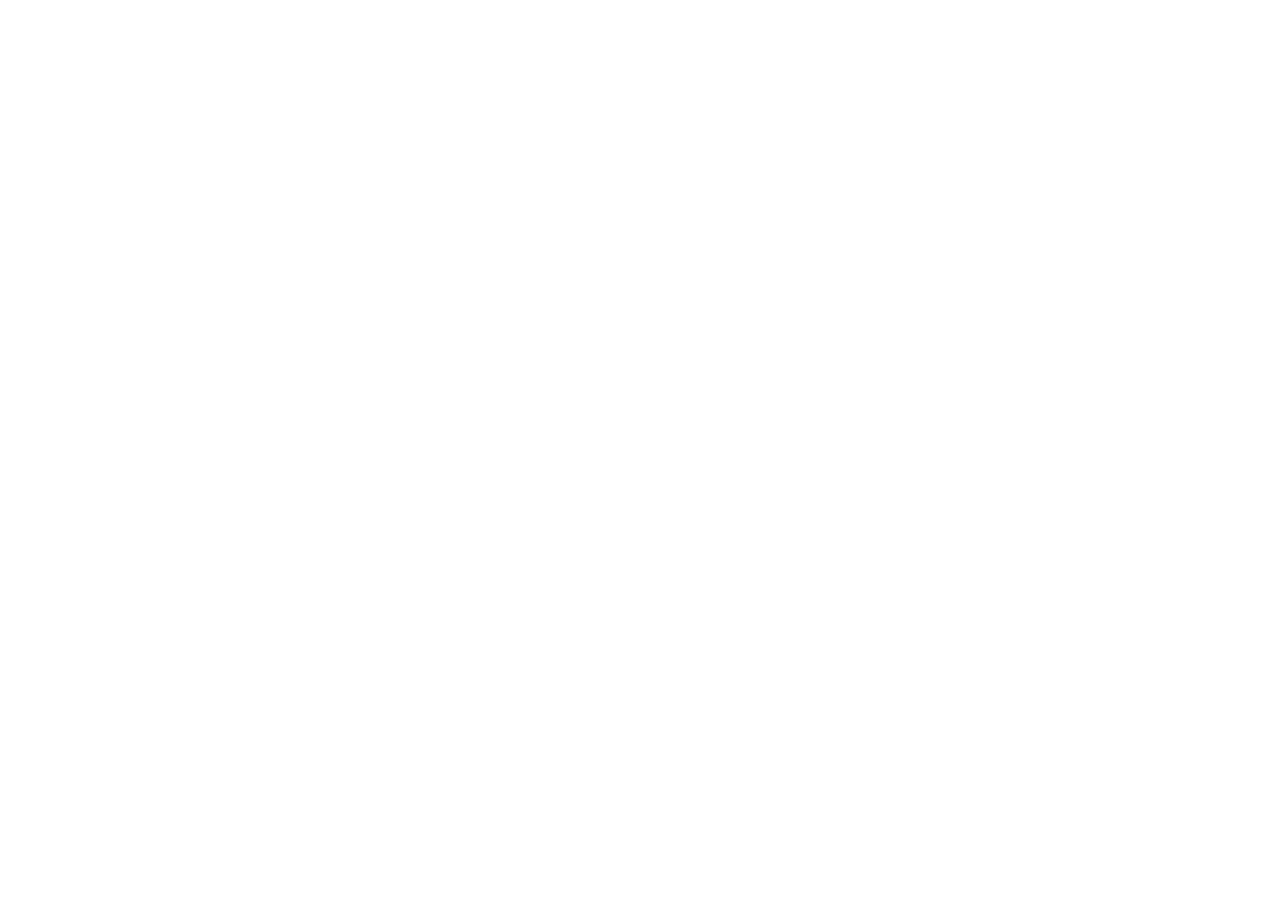
==== source/index.html @ 105c8e2f "Create indice" ====
<!DOCTYPE html>
<html lang="en">
<head>
    <meta charset="UTF-8">
    <meta name="viewport" content="width=device-width, initial-scale=1.0">
    <title>Help Desk</title>
</head>
<body>
    
</body>
</html>
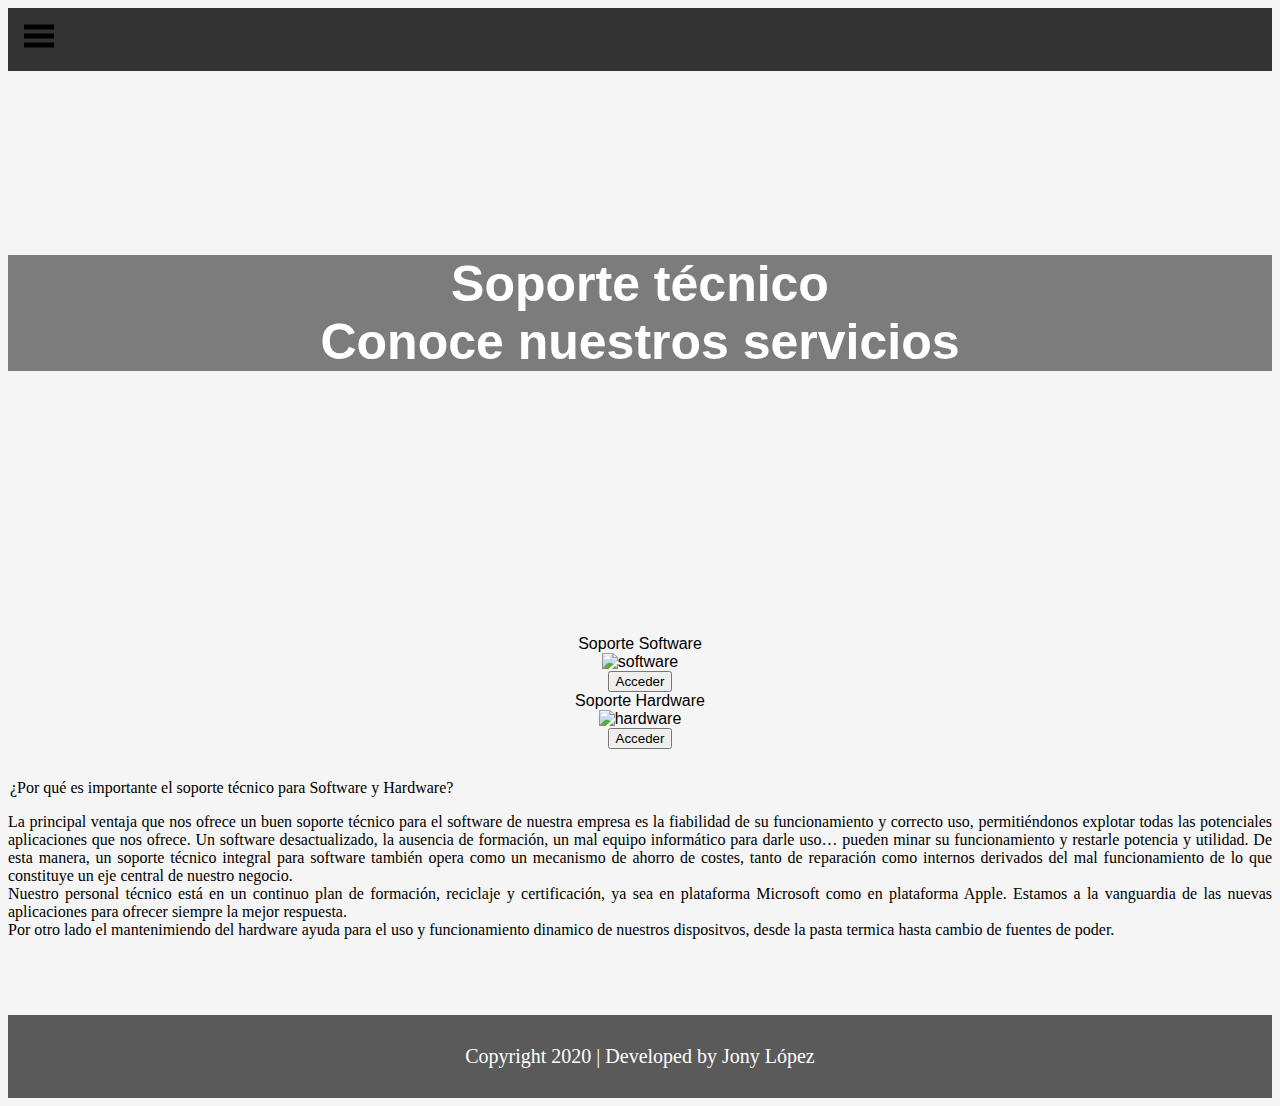
==== commit cfcdc9d5: "Index-80%" ====
--- a/source/index.html
+++ b/source/index.html
@@ -4,8 +4,79 @@
     <meta charset="UTF-8">
     <meta name="viewport" content="width=device-width, initial-scale=1.0">
     <title>Help Desk</title>
-</head>
+    <!-- CSS -->
+    <link rel="stylesheet" href="css/sidenav.css">
+    <link rel="stylesheet" href="css/contenido.css">
+<link rel="stylesheet" href="https://cdn.jsdelivr.net/npm/bootstrap@4.5.3/dist/css/bootstrap.min.css" integrity="sha384-TX8t27EcRE3e/ihU7zmQxVncDAy5uIKz4rEkgIXeMed4M0jlfIDPvg6uqKI2xXr2" crossorigin="anonymous">
 <body>
-    
+    <div id="sideNavigation" class="sidenav">
+        <a href="javascript:void(0)" class="closebtn" onclick="closeNav()">×</a>
+        <a href="#">Home</a>
+        <a href="#">Suport</a>
+        <a href="#">Contact Us</a>
+        <a href="#" class=" dropdown-toggle" type="button" id="dropdownMenu2" data-toggle="dropdown" aria-haspopup="true" aria-expanded="false">Proyectos</a>
+        <ul class="dropdown-menu" id="submenu" >
+            <li><a href="#" class="dropdown-item">Software<span class="icon-dot"></span></a></li>
+            <li><a href="#" class="dropdown-item">Hardware<span class="icon-dot"></span></a></li>
+          
+        </ul>
+     
+        
+      </div>
+       
+      <nav class="topnav">
+        <a href="#" onclick="openNav()">
+          <svg width="30" height="30" id="icoOpen">
+              <path d="M0,5 30,5" stroke="#000" stroke-width="5"/>
+              <path d="M0,14 30,14" stroke="#000" stroke-width="5"/>
+              <path d="M0,23 30,23" stroke="#000" stroke-width="5"/>
+          </svg>
+        </a>
+      </nav>
+       
+      <div id="main" >
+          <div class="presentacion">
+              <h1 id="title">Soporte técnico <br> Conoce nuestros servicios</h1>
+          </div>
+          <div class="container clearfix">
+
+            <div class="row" id="content">
+               
+                <section id="Softwareid" class="col-md-6"> <legend>Soporte Software</legend> 
+                    <img src="https://www.flaticon.es/svg/static/icons/svg/2811/2811180.svg" alt="software" width="200" height="200"> <br>
+                    <button type="button" class="btn btn-outline-dark btn-block" id="idnext">Acceder</button>
+                </section>
+                <aside id="Hardwareid" class="col-md-6"><legend>Soporte Hardware</legend>
+                <img src="https://www.flaticon.es/svg/static/icons/svg/2432/2432746.svg" alt="hardware" dth="200" height="200"> <br>
+                <button type="button" class="btn btn-outline-dark btn-block" id="idnext">Acceder</button>
+            </aside>
+
+            <section id="cuerpo" class="col-md-12">
+                <legend>¿Por qué es importante el soporte técnico para Software y Hardware?</legend>
+                <p>La principal ventaja que nos ofrece un buen soporte técnico para el software de nuestra empresa es la fiabilidad de su funcionamiento y correcto uso, permitiéndonos explotar todas las potenciales aplicaciones que nos ofrece. Un software desactualizado, la ausencia de formación, un mal equipo informático para darle uso… pueden minar su funcionamiento y restarle potencia y utilidad. De esta manera, un soporte técnico integral para software también opera como un mecanismo de ahorro de costes, tanto de reparación como internos derivados del mal funcionamiento de lo que constituye un eje central de nuestro negocio.
+                         <br>
+                    Nuestro personal técnico está en un continuo plan de formación, reciclaje y certificación, ya sea en plataforma Microsoft como en plataforma Apple. Estamos a la vanguardia de las nuevas aplicaciones para ofrecer siempre la mejor respuesta.
+                <br>
+                Por otro lado el mantenimiendo del hardware ayuda para el uso y funcionamiento dinamico de nuestros dispositvos, desde la pasta termica hasta cambio de fuentes de poder.
+            </p>
+
+            </section>
+            </div>
+            
+          </div>
+          <div class="row">
+            <div class="col-md-12" id="footer">
+                <div id="bg"> <span>Copyright 2020 | Developed by Jony López</span></div>
+        
+            </div>
+        </div>
+        
+      </div>
+
+    <!-- jQuery and JS bundle w/ Popper.js -->
+    <script src="js/sidenav.js"></script>
+   
+<script src="https://code.jquery.com/jquery-3.5.1.slim.min.js" integrity="sha384-DfXdz2htPH0lsSSs5nCTpuj/zy4C+OGpamoFVy38MVBnE+IbbVYUew+OrCXaRkfj" crossorigin="anonymous"></script>
+<script src="https://cdn.jsdelivr.net/npm/bootstrap@4.5.3/dist/js/bootstrap.bundle.min.js" integrity="sha384-ho+j7jyWK8fNQe+A12Hb8AhRq26LrZ/JpcUGGOn+Y7RsweNrtN/tE3MoK7ZeZDyx" crossorigin="anonymous"></script>
 </body>
 </html>--- a/source/css/sidenav.css
+++ b/source/css/sidenav.css
@@ -0,0 +1,143 @@
+/* The side navigation menu */
+.sidenav {
+    height: 100%; /* 100% Full-height */
+    width: 0; /* 0 width - change this with JavaScript */
+    position: fixed; /* Stay in place */
+    z-index: 1; /* Stay on top */
+    top: 0;
+    left: 0;
+    background-color: #111; /* Black*/
+    overflow-x: hidden; /* Disable horizontal scroll */
+    padding-top: 60px; /* Place content 60px from the top */
+    transition: 0.5s; /* 0.5 second transition effect to slide in the sidenav */
+}
+ 
+/* The navigation menu links */
+.sidenav a {
+    padding: 8px 8px 8px 32px;
+    text-decoration: none;
+    font-size: 25px;
+    color: #818181;
+    display: block;
+    transition: 0.3s
+}
+ 
+/* When you mouse over the navigation links, change their color */
+.sidenav a:hover, .offcanvas a:focus{
+    color: #f1f1f1;
+}
+ 
+/* Position and style the close button (top right corner) */
+.sidenav .closebtn {
+    position: absolute;
+    top: 0;
+    right: 25px;
+    font-size: 36px;
+    margin-left: 50px;
+}
+ 
+/* Style page content - use this if you want to push the page content to the right when you open the side navigation */
+#main {
+    transition: margin-left .5s;
+  
+    overflow:hidden;
+    width:100%;
+}
+body {
+  overflow-x: hidden;
+  background: whitesmoke;
+}
+ 
+/* Add a black background color to the top navigation */
+.topnav {
+    background-color: #333;
+    overflow: hidden;
+}
+ 
+/* Style the links inside the navigation bar */
+.topnav a {
+    float: left;
+    display: block;
+    color: #f2f2f2;
+    text-align: center;
+    padding: 14px 16px;
+    text-decoration: none;
+    font-size: 17px;
+}
+ 
+/* Change the color of links on hover */
+.topnav a:hover {
+    background-color: #ddd;
+    color: black;
+}
+ 
+/* Add a color to the active/current link */
+.topnav a.active {
+    background-color: #4CAF50;
+    color: white;
+}
+ 
+/* On smaller screens, where height is less than 450px, change the style of the sidenav (less padding and a smaller font size) */
+@media screen and (max-height: 450px) {
+    .sidenav {padding-top: 15px;}
+    .sidenav a {font-size: 18px;}
+}
+
+#dropdownMenu2
+{
+  background: #111 ;
+  text-align: left;
+  border: none;
+}
+.dropdown-menu a:hover{
+border: 0;
+background: rgba(17, 17, 17, 0.781);
+}
+#submenu
+{
+  background: #111 ;
+}
+a svg{
+  transition:all .5s ease;
+ 
+  &:hover{
+    #transform:rotate(180deg);
+  }
+}
+ 
+#ico{
+  display: none;
+}
+ 
+.menu{
+  background: #000;
+  display: none;
+  padding: 5px;
+  width: 320px;
+  @include border-radius(5px);
+ 
+  #transition: all 0.5s ease;
+ 
+  a{
+    display: block;
+    color: #fff;
+    text-align: center;
+    padding: 10px 2px;
+    margin: 3px 0;
+    text-decoration: none;
+    background: #444;
+ 
+    &:nth-child(1){
+      margin-top: 0;
+      @include border-radius(3px 3px 0 0 );
+    }
+    &:nth-child(5){
+      margin-bottom: 0;
+      @include border-radius(0 0 3px 3px);
+    }
+ 
+    &:hover{
+      background: #555;
+    }
+  }
+}
--- a/source/css/contenido.css
+++ b/source/css/contenido.css
@@ -0,0 +1,58 @@
+.presentacion{
+    background-image: url(https://tecnoibar.cl/wp-content/uploads/2019/11/shutterstock_734872009.jpg);
+    height: 500px;
+    text-align: center;
+}
+
+#title
+{ 
+    font-size: 50px;
+    font-family: 'Franklin Gothic Medium', 'Arial Narrow', Arial, sans-serif;
+    color: white;
+    background: rgba(0, 0, 0, 0.493);
+
+    position: relative;
+    top: 150px;
+}
+
+#Softwareid
+{
+    font-family: 'Franklin Gothic Medium', 'Arial Narrow', Arial, sans-serif;
+   text-align: center;
+}
+#Hardwareid
+{
+    font-family: 'Franklin Gothic Medium', 'Arial Narrow', Arial, sans-serif;
+    text-align: center;
+}
+#content
+{
+   padding-top: 30px;
+   padding-bottom: 30px;
+}
+.container section:hover{
+    background: whitesmoke;
+}
+.container aside:hover{
+    background: whitesmoke;
+    
+}
+
+#cuerpo
+{
+    padding-top: 30px;
+    padding-bottom: 30px;
+    text-align: justify;
+}
+#footer
+{
+    color: white;
+    background-image: url(https://tecnoibar.cl/wp-content/uploads/2019/11/shutterstock_734872009.jpg);
+  text-align: center;
+}
+#bg{
+    font-size: 20px;
+    padding-top: 30px;
+    padding-bottom: 30px;
+    background: rgba(0, 0, 0, 0.63);
+}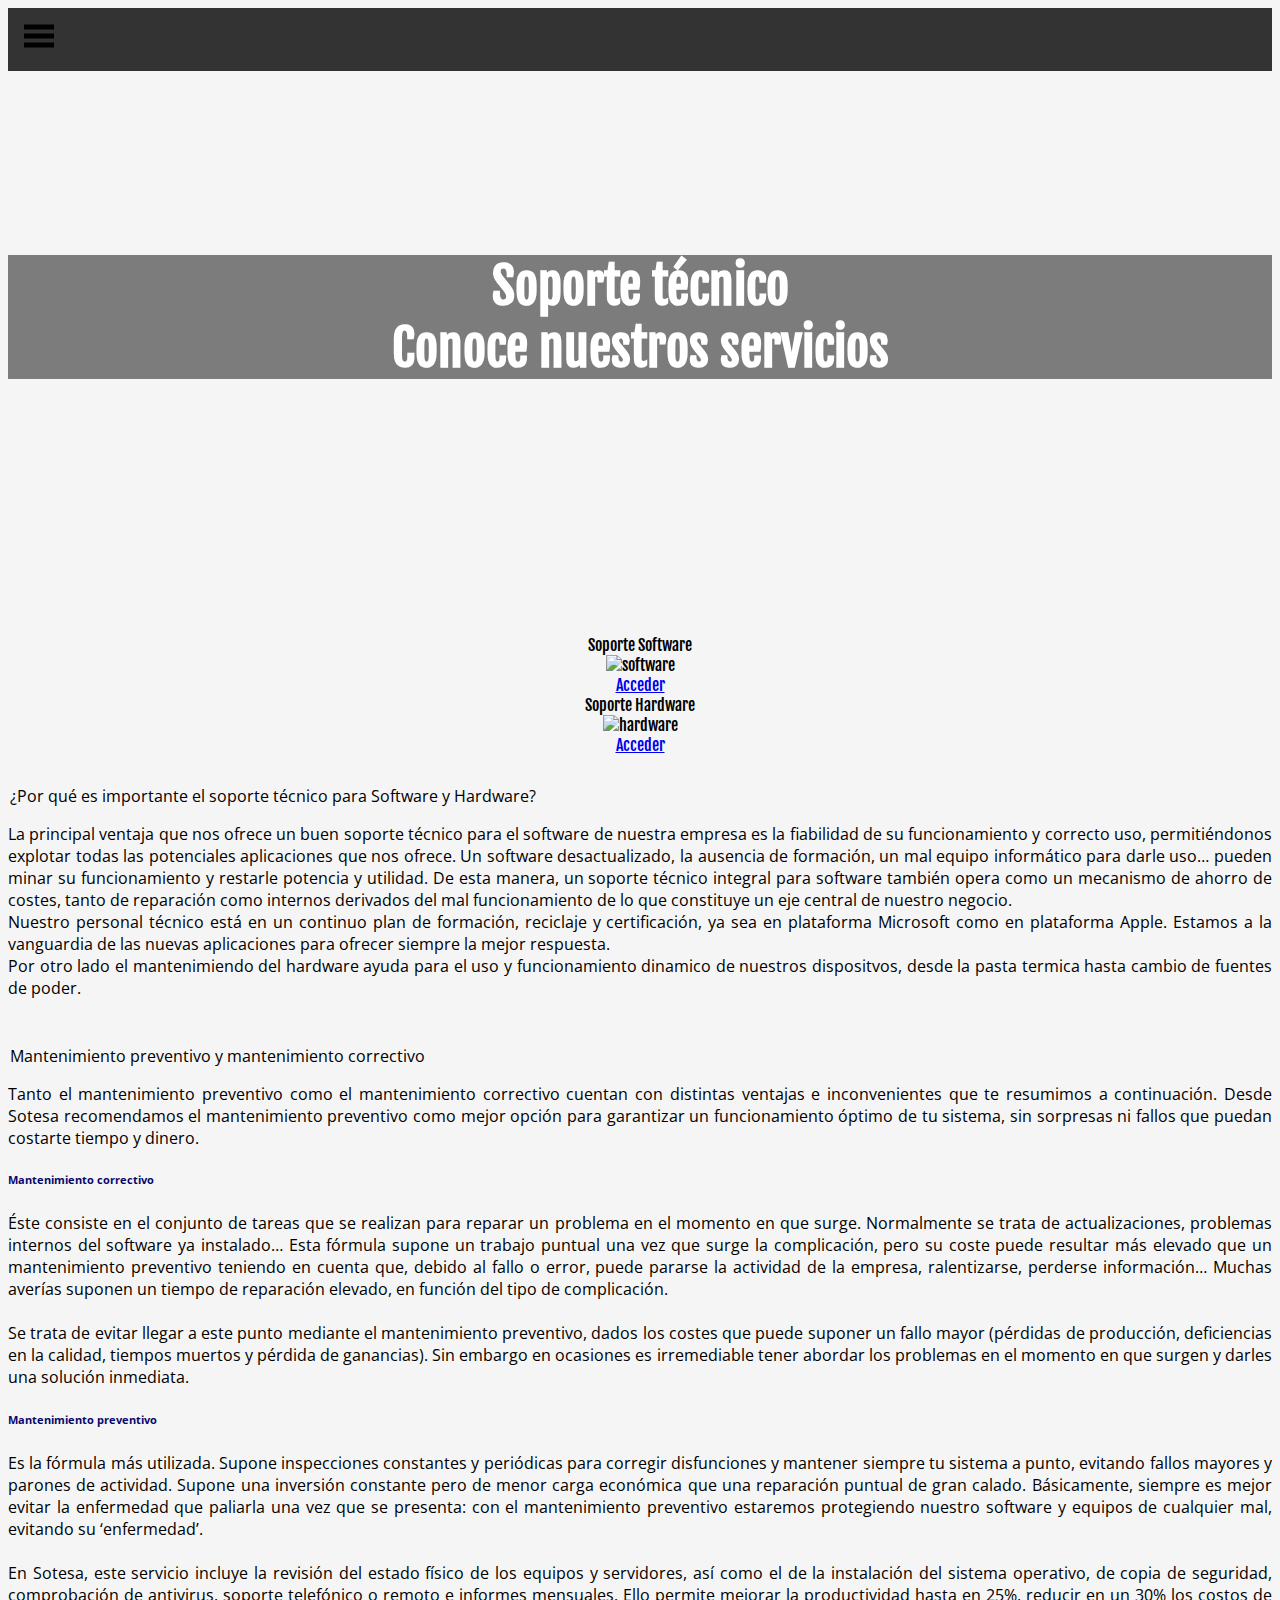
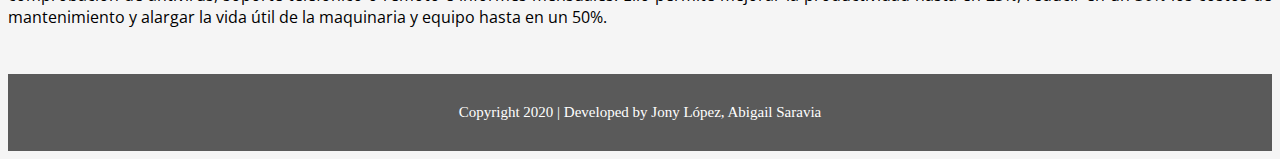
==== commit 3425aa3f: "Principal Desing" ====
--- a/source/index.html
+++ b/source/index.html
@@ -1,7 +1,11 @@
 <!DOCTYPE html>
 <html lang="en">
 <head>
+    <link href="https://fonts.googleapis.com/css2?family=Open+Sans:wght@300;400&display=swap" rel="stylesheet">
+    <link href="https://fonts.googleapis.com/css2?family=Fjalla+One&display=swap" rel="stylesheet">
+    <link href="https://fonts.googleapis.com/css2?family=Open+Sans:wght@300&display=swap" rel="stylesheet">
     <meta charset="UTF-8">
+    <link rel="shortcut icon" href="https://www.flaticon.es/svg/static/icons/svg/1835/1835942.svg" />
     <meta name="viewport" content="width=device-width, initial-scale=1.0">
     <title>Help Desk</title>
     <!-- CSS -->
@@ -11,17 +15,15 @@
 <body>
     <div id="sideNavigation" class="sidenav">
         <a href="javascript:void(0)" class="closebtn" onclick="closeNav()">×</a>
-        <a href="#">Home</a>
-        <a href="#">Suport</a>
-        <a href="#">Contact Us</a>
-        <a href="#" class=" dropdown-toggle" type="button" id="dropdownMenu2" data-toggle="dropdown" aria-haspopup="true" aria-expanded="false">Proyectos</a>
+        <a href="index.html">Home</a>
+        <a href="contact.html">Contact Us</a>
+        <a href="developers.html">Developers</a>
+        <a href="suports.html" class=" dropdown-toggle" type="button" id="dropdownMenu2" data-toggle="dropdown" aria-haspopup="true" aria-expanded="false">Suports</a>
         <ul class="dropdown-menu" id="submenu" >
-            <li><a href="#" class="dropdown-item">Software<span class="icon-dot"></span></a></li>
-            <li><a href="#" class="dropdown-item">Hardware<span class="icon-dot"></span></a></li>
+            <li><a href="software.html" class="dropdown-item">Software<span class="icon-dot"></span></a></li>
+            <li><a href="hardware.html" class="dropdown-item">Hardware<span class="icon-dot"></span></a></li>
           
-        </ul>
-     
-        
+        </ul>       
       </div>
        
       <nav class="topnav">
@@ -33,7 +35,7 @@
           </svg>
         </a>
       </nav>
-       
+        <!-- Contenido -->
       <div id="main" >
           <div class="presentacion">
               <h1 id="title">Soporte técnico <br> Conoce nuestros servicios</h1>
@@ -44,15 +46,15 @@
                
                 <section id="Softwareid" class="col-md-6"> <legend>Soporte Software</legend> 
                     <img src="https://www.flaticon.es/svg/static/icons/svg/2811/2811180.svg" alt="software" width="200" height="200"> <br>
-                    <button type="button" class="btn btn-outline-dark btn-block" id="idnext">Acceder</button>
+                    <a href="software.html"  class="btn btn-outline-dark btn-block" id="idnext">Acceder</a>
                 </section>
                 <aside id="Hardwareid" class="col-md-6"><legend>Soporte Hardware</legend>
                 <img src="https://www.flaticon.es/svg/static/icons/svg/2432/2432746.svg" alt="hardware" dth="200" height="200"> <br>
-                <button type="button" class="btn btn-outline-dark btn-block" id="idnext">Acceder</button>
+                <a  href="hardware.html" class="btn btn-outline-dark btn-block" id="idnext">Acceder</a>
             </aside>
 
             <section id="cuerpo" class="col-md-12">
-                <legend>¿Por qué es importante el soporte técnico para Software y Hardware?</legend>
+                <legend id="legend">¿Por qué es importante el soporte técnico para Software y Hardware?</legend>
                 <p>La principal ventaja que nos ofrece un buen soporte técnico para el software de nuestra empresa es la fiabilidad de su funcionamiento y correcto uso, permitiéndonos explotar todas las potenciales aplicaciones que nos ofrece. Un software desactualizado, la ausencia de formación, un mal equipo informático para darle uso… pueden minar su funcionamiento y restarle potencia y utilidad. De esta manera, un soporte técnico integral para software también opera como un mecanismo de ahorro de costes, tanto de reparación como internos derivados del mal funcionamiento de lo que constituye un eje central de nuestro negocio.
                          <br>
                     Nuestro personal técnico está en un continuo plan de formación, reciclaje y certificación, ya sea en plataforma Microsoft como en plataforma Apple. Estamos a la vanguardia de las nuevas aplicaciones para ofrecer siempre la mejor respuesta.
@@ -61,12 +63,33 @@
             </p>
 
             </section>
+            <aside class="col-md-12" id="asidecontent">
+                <legend id="legend">Mantenimiento preventivo y mantenimiento correctivo</legend>
+               <p>
+                Tanto el mantenimiento preventivo como el mantenimiento correctivo cuentan con distintas ventajas e inconvenientes que te resumimos a continuación. Desde Sotesa recomendamos el mantenimiento preventivo como mejor opción para garantizar un funcionamiento óptimo de tu sistema, sin sorpresas ni fallos que puedan costarte tiempo y dinero.
+               </p>
+
+               <h6 id="subtitle">Mantenimiento correctivo </h6>
+<p>
+    Éste consiste en el conjunto de tareas que se realizan para reparar un problema en el momento en que surge. Normalmente se trata de actualizaciones, problemas internos del software ya instalado… Esta fórmula supone un trabajo puntual una vez que surge la complicación, pero su coste puede resultar más elevado que un mantenimiento preventivo teniendo en cuenta que, debido al fallo o error, puede pararse la actividad de la empresa, ralentizarse, perderse información… Muchas averías suponen un tiempo de reparación elevado, en función del tipo de complicación.
+    <br> <br>
+Se trata de evitar llegar a este punto mediante el mantenimiento preventivo, dados los costes que puede suponer un fallo mayor (pérdidas de producción, deficiencias en la calidad, tiempos muertos y pérdida de ganancias). Sin embargo en ocasiones es irremediable tener abordar los problemas en el momento en que surgen y darles una solución inmediata.
+</p>
+              
+
+<h6 id="subtitle">Mantenimiento preventivo</h6>
+
+<p>Es la fórmula más utilizada. Supone inspecciones constantes y periódicas para corregir disfunciones y mantener siempre tu sistema a punto, evitando fallos mayores y parones de actividad. Supone una inversión constante pero de menor carga económica que una reparación puntual de gran calado. Básicamente, siempre es mejor evitar la enfermedad que paliarla una vez que se presenta: con el mantenimiento preventivo estaremos protegiendo nuestro software y equipos de cualquier mal, evitando su ‘enfermedad’.
+    <br> <br>
+    En Sotesa, este servicio incluye la revisión del estado físico de los equipos y servidores, así como el de la instalación del sistema operativo, de copia de seguridad, comprobación de antivirus, soporte telefónico o remoto e informes mensuales. Ello permite mejorar la productividad hasta en 25%, reducir en un 30% los costos de mantenimiento y alargar la vida útil de la maquinaria y equipo hasta en un 50%.</p>
+
+            </aside>
             </div>
             
           </div>
           <div class="row">
             <div class="col-md-12" id="footer">
-                <div id="bg"> <span>Copyright 2020 | Developed by Jony López</span></div>
+                <div id="bg"> <span>Copyright 2020 | Developed by Jony López, Abigail Saravia</span></div>
         
             </div>
         </div>
--- a/source/css/sidenav.css
+++ b/source/css/sidenav.css
@@ -1,18 +1,20 @@
-/* The side navigation menu */
+
+
+
 .sidenav {
-    height: 100%; /* 100% Full-height */
-    width: 0; /* 0 width - change this with JavaScript */
-    position: fixed; /* Stay in place */
-    z-index: 1; /* Stay on top */
+    height: 100%; 
+    width: 0;
+    position: fixed; 
+    z-index: 1; 
     top: 0;
     left: 0;
-    background-color: #111; /* Black*/
-    overflow-x: hidden; /* Disable horizontal scroll */
-    padding-top: 60px; /* Place content 60px from the top */
-    transition: 0.5s; /* 0.5 second transition effect to slide in the sidenav */
+    background-color: #111; 
+    overflow-x: hidden; 
+    padding-top: 60px; 
+    transition: 0.5s; 
 }
  
-/* The navigation menu links */
+
 .sidenav a {
     padding: 8px 8px 8px 32px;
     text-decoration: none;
@@ -22,12 +24,12 @@
     transition: 0.3s
 }
  
-/* When you mouse over the navigation links, change their color */
+
 .sidenav a:hover, .offcanvas a:focus{
     color: #f1f1f1;
 }
  
-/* Position and style the close button (top right corner) */
+
 .sidenav .closebtn {
     position: absolute;
     top: 0;
@@ -36,7 +38,7 @@
     margin-left: 50px;
 }
  
-/* Style page content - use this if you want to push the page content to the right when you open the side navigation */
+
 #main {
     transition: margin-left .5s;
   
@@ -48,13 +50,14 @@
   background: whitesmoke;
 }
  
-/* Add a black background color to the top navigation */
+
 .topnav {
+    
     background-color: #333;
     overflow: hidden;
 }
  
-/* Style the links inside the navigation bar */
+
 .topnav a {
     float: left;
     display: block;
@@ -65,19 +68,18 @@
     font-size: 17px;
 }
  
-/* Change the color of links on hover */
+
 .topnav a:hover {
     background-color: #ddd;
     color: black;
 }
- 
-/* Add a color to the active/current link */
+
 .topnav a.active {
     background-color: #4CAF50;
     color: white;
 }
  
-/* On smaller screens, where height is less than 450px, change the style of the sidenav (less padding and a smaller font size) */
+/
 @media screen and (max-height: 450px) {
     .sidenav {padding-top: 15px;}
     .sidenav a {font-size: 18px;}
--- a/source/css/contenido.css
+++ b/source/css/contenido.css
@@ -7,7 +7,7 @@
 #title
 { 
     font-size: 50px;
-    font-family: 'Franklin Gothic Medium', 'Arial Narrow', Arial, sans-serif;
+    font-family: 'Fjalla One', sans-serif;
     color: white;
     background: rgba(0, 0, 0, 0.493);
 
@@ -17,16 +17,17 @@
 
 #Softwareid
 {
-    font-family: 'Franklin Gothic Medium', 'Arial Narrow', Arial, sans-serif;
+    font-family: 'Fjalla One', sans-serif;
    text-align: center;
 }
 #Hardwareid
 {
-    font-family: 'Franklin Gothic Medium', 'Arial Narrow', Arial, sans-serif;
+    font-family: 'Fjalla One', sans-serif;
     text-align: center;
 }
 #content
 {
+    font-family: 'Fjalla One', sans-serif;
    padding-top: 30px;
    padding-bottom: 30px;
 }
@@ -40,8 +41,13 @@
 
 #cuerpo
 {
+    font-family: 'Open Sans', sans-serif;
     padding-top: 30px;
     padding-bottom: 30px;
+    text-align: justify;
+}
+#asidecontent{
+    font-family: 'Open Sans', sans-serif;
     text-align: justify;
 }
 #footer
@@ -51,8 +57,15 @@
   text-align: center;
 }
 #bg{
-    font-size: 20px;
+    font-size: 15px;
     padding-top: 30px;
     padding-bottom: 30px;
     background: rgba(0, 0, 0, 0.63);
+}
+#legend{
+    font-family: 'Open Sans', sans-serif;
+}
+#subtitle{
+    color: rgb(7, 7, 109);
+    font-weight: bold;
 }